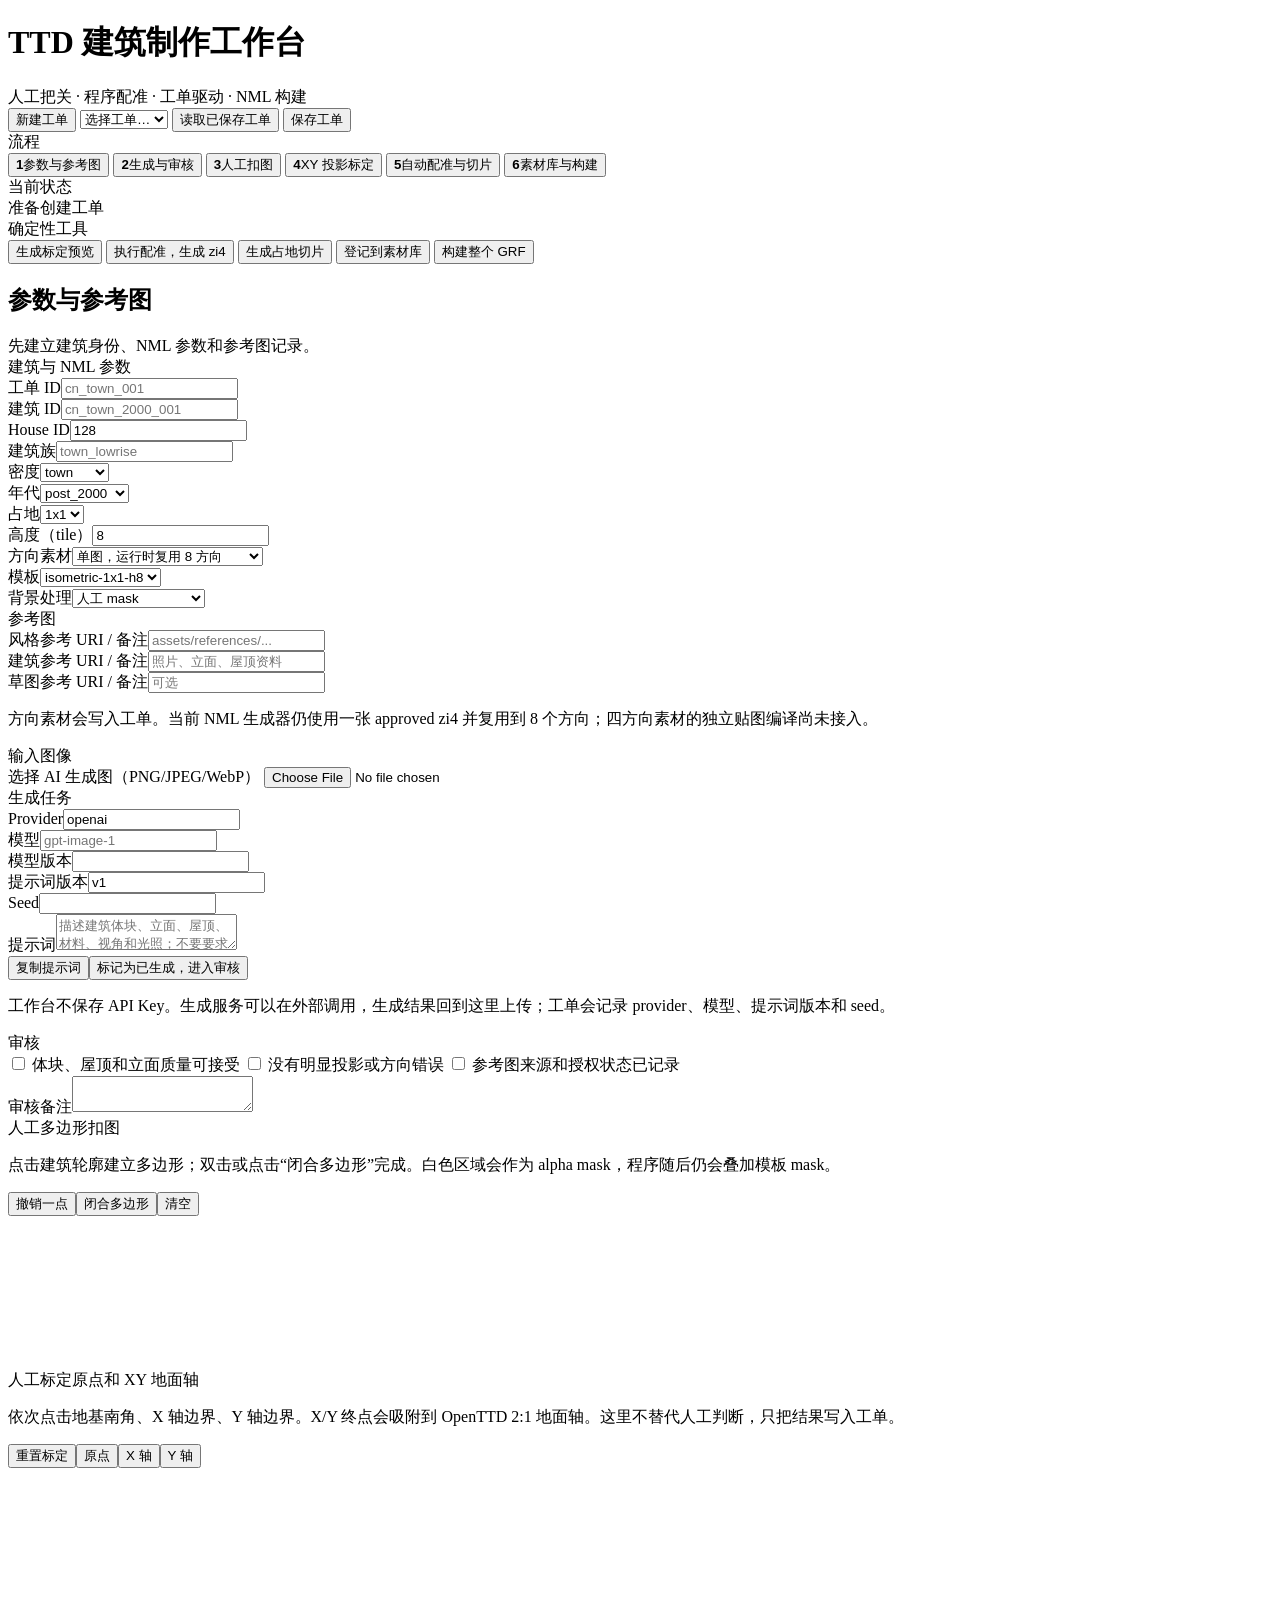
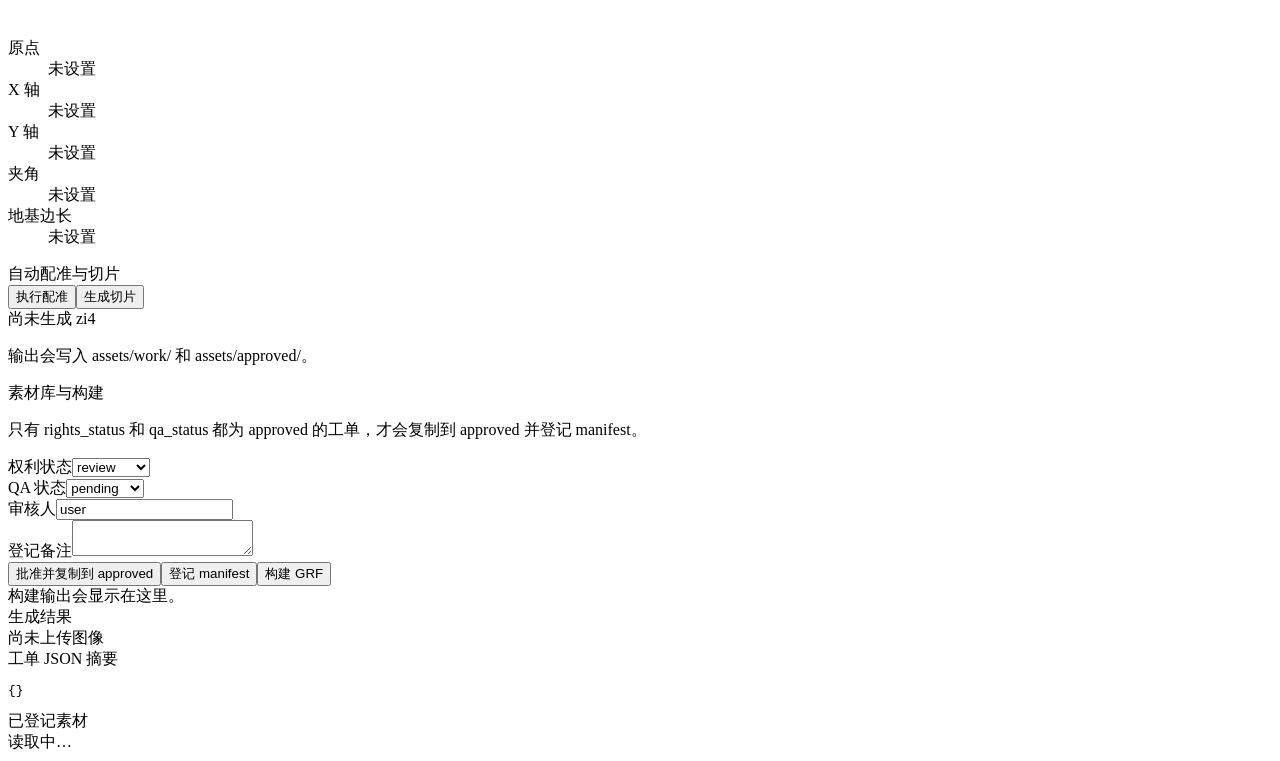
==== web/workbench/index.html @ 07e03179 "Add local building production workbench" ====
<!doctype html>
<html lang="zh-CN">
<head>
  <meta charset="utf-8">
  <meta name="viewport" content="width=device-width, initial-scale=1">
  <title>TTD 建筑制作工作台</title>
  <link rel="stylesheet" href="/workbench/style.css">
</head>
<body>
  <header>
    <div><h1>TTD 建筑制作工作台</h1><div class="subtitle">人工把关 · 程序配准 · 工单驱动 · NML 构建</div></div>
    <div class="toolbar">
      <button id="newOrder">新建工单</button>
      <select id="orderSelect" aria-label="选择已保存工单"><option value="">选择工单…</option></select>
      <button id="loadOrder">读取已保存工单</button>
      <button class="primary" id="saveOrder">保存工单</button>
    </div>
  </header>
  <main>
    <aside>
      <section class="section">
        <div class="section-title">流程</div>
        <div class="stage-nav" id="stageNav">
          <button data-stage="brief" class="active"><b>1</b><span>参数与参考图</span></button>
          <button data-stage="generate"><b>2</b><span>生成与审核</span></button>
          <button data-stage="mask"><b>3</b><span>人工扣图</span></button>
          <button data-stage="calibrate"><b>4</b><span>XY 投影标定</span></button>
          <button data-stage="process"><b>5</b><span>自动配准与切片</span></button>
          <button data-stage="catalog"><b>6</b><span>素材库与构建</span></button>
        </div>
      </section>
      <section class="section">
        <div class="section-title">当前状态</div>
        <div class="status" id="status">准备创建工单</div>
      </section>
      <section class="section">
        <div class="section-title">确定性工具</div>
        <div class="actions">
          <button id="runPreview">生成标定预览</button>
          <button id="runProcess">执行配准，生成 zi4</button>
          <button id="runSlice">生成占地切片</button>
          <button class="good" id="runRegister">登记到素材库</button>
          <button class="warn" id="runBuild">构建整个 GRF</button>
        </div>
      </section>
    </aside>

    <section class="stage">
      <div class="stage-header"><h2 id="stageTitle">参数与参考图</h2><span id="stageDescription">先建立建筑身份、NML 参数和参考图记录。</span></div>
      <div class="stage-body">
        <section class="panel stage-panel" data-panel="brief">
          <div class="section-title">建筑与 NML 参数</div>
          <div class="grid2">
            <div class="field"><label>工单 ID</label><input id="work_order_id" placeholder="cn_town_001"></div>
            <div class="field"><label>建筑 ID</label><input id="building_id" placeholder="cn_town_2000_001"></div>
            <div class="field"><label>House ID</label><input id="house_id" value="128"></div>
            <div class="field"><label>建筑族</label><input id="building_family" placeholder="town_lowrise"></div>
            <div class="field"><label>密度</label><select id="density"><option>rural</option><option selected>town</option><option>urban</option><option>highrise</option></select></div>
            <div class="field"><label>年代</label><select id="era"><option>pre_1949</option><option>1949_1978</option><option>1979_2000</option><option selected>post_2000</option></select></div>
            <div class="field"><label>占地</label><select id="footprint"><option selected>1x1</option><option>2x2</option></select></div>
            <div class="field"><label>高度（tile）</label><input id="height_tiles" type="number" min="1" value="8"></div>
            <div class="field"><label>方向素材</label><select id="sprite_mode"><option value="single" selected>单图，运行时复用 8 方向</option><option value="four_direction">四方向素材（待接入编译器）</option></select></div>
          </div>
          <div class="grid2">
            <div class="field"><label>模板</label><select id="target_template"><option value="templates/isometric-1x1-h8/spec.json">isometric-1x1-h8</option><option value="templates/isometric-2x2-h8/spec.json">isometric-2x2-h8</option></select></div>
            <div class="field"><label>背景处理</label><select id="background_method"><option value="mask_file" selected>人工 mask</option><option value="flood_fill">flood fill（仅初筛）</option><option value="none">不处理</option></select></div>
          </div>
          <div class="section-title">参考图</div>
          <div class="grid2">
            <div class="field"><label>风格参考 URI / 备注</label><input id="reference_style" placeholder="assets/references/..."></div>
            <div class="field"><label>建筑参考 URI / 备注</label><input id="reference_architecture" placeholder="照片、立面、屋顶资料"></div>
          </div>
          <div class="field"><label>草图参考 URI / 备注</label><input id="reference_sketch" placeholder="可选"></div>
          <p class="hint">方向素材会写入工单。当前 NML 生成器仍使用一张 approved zi4 并复用到 8 个方向；四方向素材的独立贴图编译尚未接入。</p>
          <div class="section-title">输入图像</div>
          <label class="drop" id="sourceDrop" for="sourceInput"><span id="sourceLabel">选择 AI 生成图（PNG/JPEG/WebP）</span></label>
          <input id="sourceInput" type="file" accept="image/png,image/jpeg,image/webp">
        </section>

        <section class="panel stage-panel hidden" data-panel="generate">
          <div class="section-title">生成任务</div>
          <div class="field"><label>Provider</label><input id="provider" value="openai" placeholder="openai / gemini / other"></div>
          <div class="grid2"><div class="field"><label>模型</label><input id="model" placeholder="gpt-image-1"></div><div class="field"><label>模型版本</label><input id="model_version"></div></div>
          <div class="grid2"><div class="field"><label>提示词版本</label><input id="prompt_version" value="v1"></div><div class="field"><label>Seed</label><input id="seed"></div></div>
          <div class="field"><label>提示词</label><textarea id="prompt" placeholder="描述建筑体块、立面、屋顶、材料、视角和光照；不要要求模型绘制网格或标尺。"></textarea></div>
          <div class="row"><button class="primary" id="copyPrompt">复制提示词</button><button id="markGenerated">标记为已生成，进入审核</button></div>
          <p class="hint">工作台不保存 API Key。生成服务可以在外部调用，生成结果回到这里上传；工单会记录 provider、模型、提示词版本和 seed。</p>
          <div class="section-title">审核</div>
          <div class="checklist">
            <label class="check"><input type="checkbox" id="reviewShape"> 体块、屋顶和立面质量可接受</label>
            <label class="check"><input type="checkbox" id="reviewProjection"> 没有明显投影或方向错误</label>
            <label class="check"><input type="checkbox" id="reviewRights"> 参考图来源和授权状态已记录</label>
          </div>
          <div class="field"><label>审核备注</label><textarea id="review_notes"></textarea></div>
        </section>

        <section class="panel stage-panel hidden" data-panel="mask">
          <div class="section-title">人工多边形扣图</div>
          <p class="hint">点击建筑轮廓建立多边形；双击或点击“闭合多边形”完成。白色区域会作为 alpha mask，程序随后仍会叠加模板 mask。</p>
          <div class="canvas-toolbar"><button id="maskUndo">撤销一点</button><button id="maskClose" class="primary">闭合多边形</button><button id="maskClear">清空</button></div>
          <div class="canvas-wrap"><canvas id="maskCanvas"></canvas></div>
        </section>

        <section class="panel stage-panel hidden" data-panel="calibrate">
          <div class="section-title">人工标定原点和 XY 地面轴</div>
          <p class="hint">依次点击地基南角、X 轴边界、Y 轴边界。X/Y 终点会吸附到 OpenTTD 2:1 地面轴。这里不替代人工判断，只把结果写入工单。</p>
          <div class="canvas-toolbar"><button id="calReset">重置标定</button><button id="calOrigin">原点</button><button id="calX">X 轴</button><button id="calY">Y 轴</button></div>
          <div class="canvas-wrap"><canvas id="calCanvas"></canvas></div>
          <dl class="metrics"><dt class="o">原点</dt><dd id="metricOrigin">未设置</dd><dt class="x">X 轴</dt><dd id="metricX">未设置</dd><dt class="y">Y 轴</dt><dd id="metricY">未设置</dd><dt>夹角</dt><dd id="metricAngle">未设置</dd><dt>地基边长</dt><dd id="metricSize">未设置</dd></dl>
        </section>

        <section class="panel stage-panel hidden" data-panel="process">
          <div class="section-title">自动配准与切片</div>
          <div class="row"><button class="primary" id="processHere">执行配准</button><button id="sliceHere">生成切片</button></div>
          <div class="preview" id="processPreview"><span class="hint">尚未生成 zi4</span></div>
          <p class="hint mono" id="deliverables">输出会写入 assets/work/ 和 assets/approved/。</p>
        </section>

        <section class="panel stage-panel hidden" data-panel="catalog">
          <div class="section-title">素材库与构建</div>
          <p class="hint">只有 rights_status 和 qa_status 都为 approved 的工单，才会复制到 approved 并登记 manifest。</p>
          <div class="grid2"><div class="field"><label>权利状态</label><select id="rights_status"><option selected>review</option><option>approved</option><option>rejected</option></select></div><div class="field"><label>QA 状态</label><select id="qa_status"><option selected>pending</option><option>approved</option><option>rejected</option></select></div></div>
          <div class="field"><label>审核人</label><input id="reviewer" value="user"></div>
          <div class="field"><label>登记备注</label><textarea id="catalog_notes"></textarea></div>
          <div class="row"><button class="good" id="approveHere">批准并复制到 approved</button><button id="registerHere">登记 manifest</button><button class="warn" id="buildHere">构建 GRF</button></div>
          <div class="status" id="buildOutput">构建输出会显示在这里。</div>
        </section>
      </div>
    </section>

    <aside class="right">
      <section class="section"><div class="section-title">生成结果</div><div class="preview" id="sourcePreview"><span class="hint">尚未上传图像</span></div></section>
      <section class="section"><div class="section-title">工单 JSON 摘要</div><pre class="panel mono small" id="orderSummary">{}</pre></section>
      <section class="section"><div class="section-title">已登记素材</div><div id="manifestList" class="small hint">读取中…</div></section>
    </aside>
  </main>
  <script src="/workbench/app.js"></script>
</body>
</html>
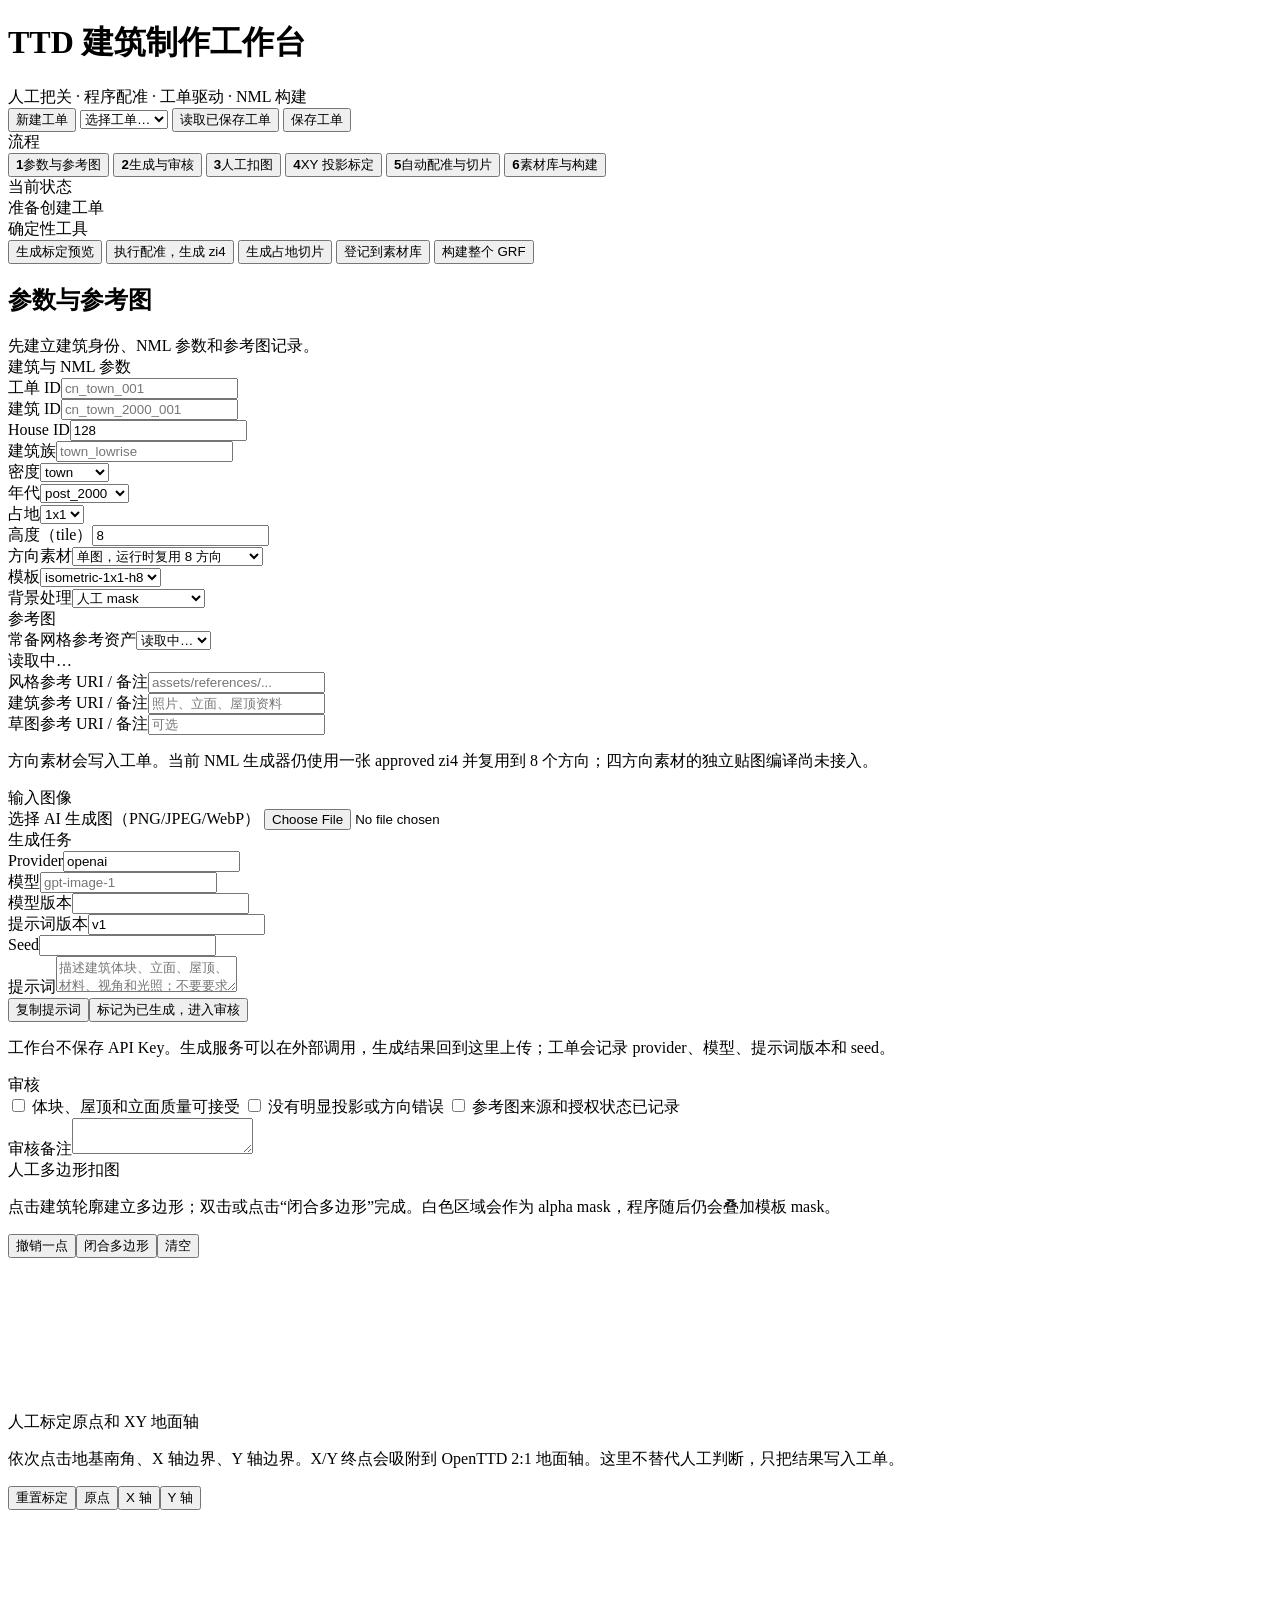
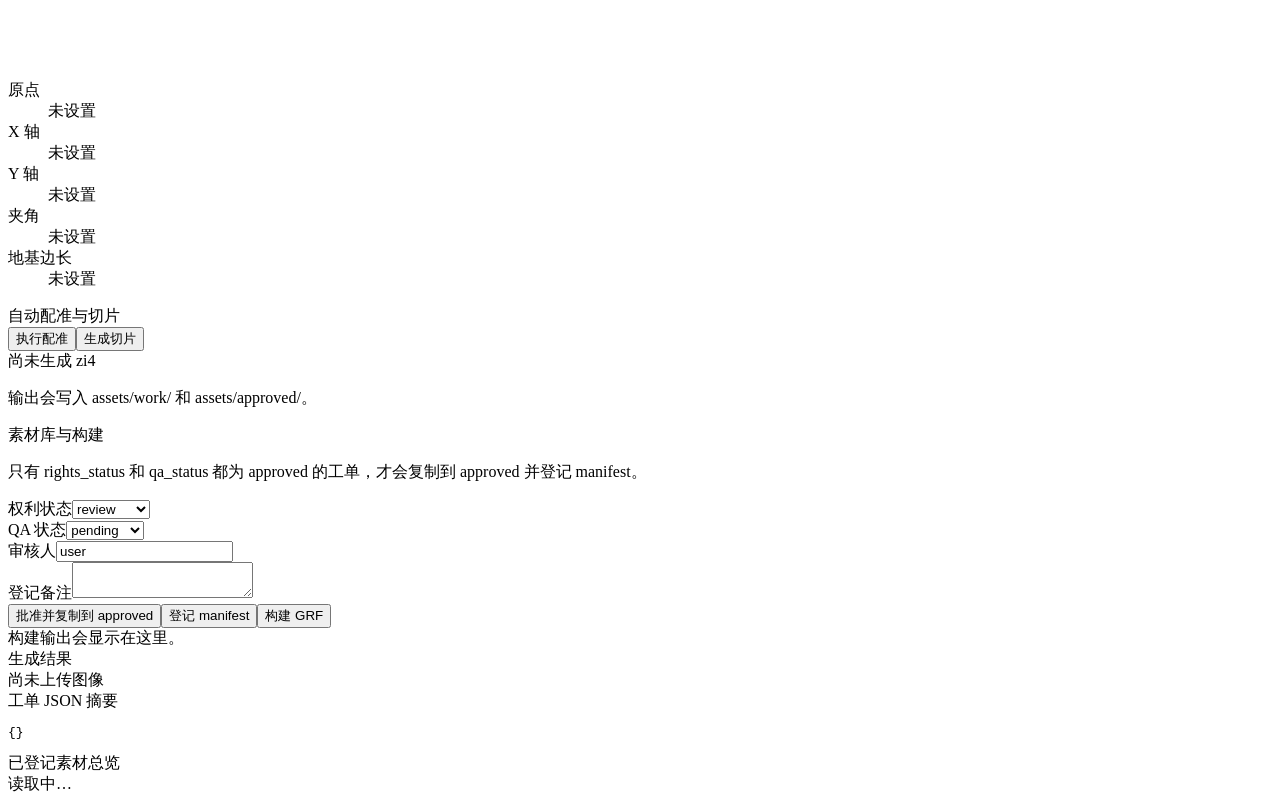
==== commit 8192498e: "Improve workbench references and asset overview" ====
--- a/web/workbench/index.html
+++ b/web/workbench/index.html
@@ -66,6 +66,11 @@
             <div class="field"><label>背景处理</label><select id="background_method"><option value="mask_file" selected>人工 mask</option><option value="flood_fill">flood fill（仅初筛）</option><option value="none">不处理</option></select></div>
           </div>
           <div class="section-title">参考图</div>
+          <div class="reference-picker">
+            <div class="field"><label for="referenceAsset">常备网格参考资产</label><select id="referenceAsset"><option value="">读取中…</option></select></div>
+            <div class="reference-preview" id="referenceAssetPreview"><span class="hint">读取中…</span></div>
+            <div class="hint mono" id="referenceAssetMeta"></div>
+          </div>
           <div class="grid2">
             <div class="field"><label>风格参考 URI / 备注</label><input id="reference_style" placeholder="assets/references/..."></div>
             <div class="field"><label>建筑参考 URI / 备注</label><input id="reference_architecture" placeholder="照片、立面、屋顶资料"></div>
@@ -131,7 +136,7 @@
     <aside class="right">
       <section class="section"><div class="section-title">生成结果</div><div class="preview" id="sourcePreview"><span class="hint">尚未上传图像</span></div></section>
       <section class="section"><div class="section-title">工单 JSON 摘要</div><pre class="panel mono small" id="orderSummary">{}</pre></section>
-      <section class="section"><div class="section-title">已登记素材</div><div id="manifestList" class="small hint">读取中…</div></section>
+      <section class="section"><div class="section-title">已登记素材总览</div><div id="manifestList" class="small hint">读取中…</div></section>
     </aside>
   </main>
   <script src="/workbench/app.js"></script>
